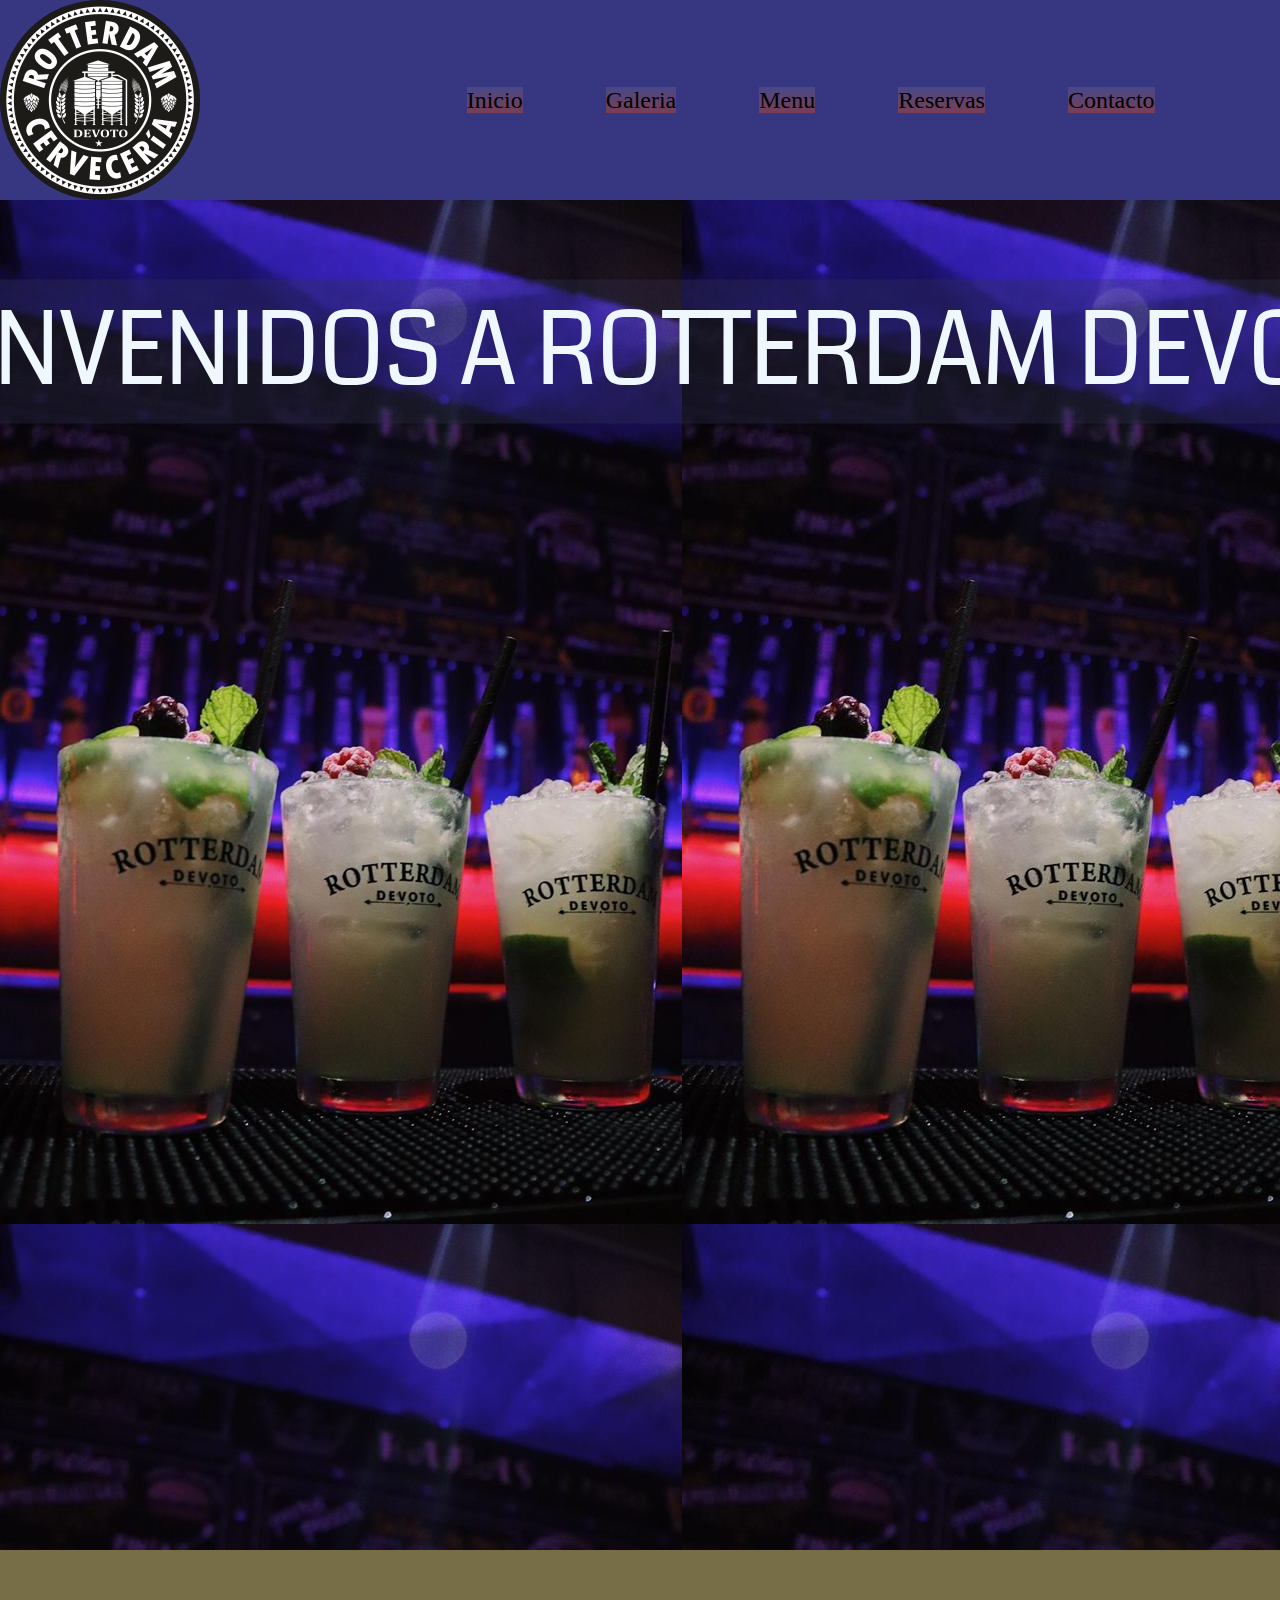
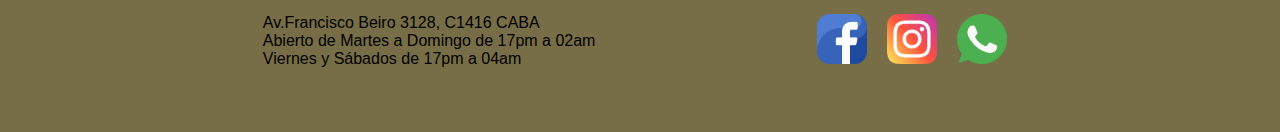
==== index.html @ 2f7b99c9 "cambios" ====
<!DOCTYPE html>
<html lang="en">

<head>
    <meta charset="UTF-8">
    <meta http-equiv="X-UA-Compatible" content="IE=edge">
    <meta name="viewport" content="width=device-width, initial-scale=1.0">
   <!-- bootstrap -->
    <link href="https://cdn.jsdelivr.net/npm/bootstrap@5.1.3/dist/css/bootstrap.min.css" rel="stylesheet" integrity="sha384-1BmE4kWBq78iYhFldvKuhfTAU6auU8tT94WrHftjDbrCEXSU1oBoqyl2QvZ6jIW3" crossorigin="anonymous">
    <!--css-->
    
    <link rel="icon" type="imagenes/png" href="./imagenes/logo.jpg" >
    <link rel="stylesheet" href="style.css">
    <link href="https://fonts.googleapis.com/css2?family=Coda:wght@800&display=swap" rel="stylesheet">
    <title>ROTTERDAM DEVOTO</title>
</head>

<body >
    
    <header class="header">
        <img src="./imagenes/logo.jpg" alt="logo de la cerveceria " class="logoGeneral">
        <nav>
            <ul class="barraNavegacion">
                <li class="barraNavegacion__li"><a href="#" >Inicio</a></li>
                <li class="barraNavegacion__li"><a href="./paginas/galeria.html"> Galeria </a></li>
                <li class="barraNavegacion__li"><a href="./paginas/menu.html"> Menu </a></li>
                <li class="barraNavegacion__li"><a href="../paginas/reservas.html">Reservas</a></li>
                <li class="barraNavegacion__li"><a href="./paginas/contacto.html"> Contacto </a></li>
            </ul>
        </nav>
    </header>

    <main class="fondo">
        <P class="bienvenidos">BIENVENIDOS A ROTTERDAM DEVOTO</P>

    </main>

    <footer class="footer">
        <div class="direccionHorario">
            <p class="pDireccion">Av.Francisco Beiro 3128, C1416 CABA </p>
            <P class="pHorario">Abierto de Martes a Domingo de  17pm a 02am 
            Viernes y Sábados de 17pm a 04am</p> 
        </div>
        <ul class="lifooter">
            <li >
                <a href="https://www.facebook.com/Rotterdam-Devoto-362710351002359/" target="_blank">
                <img src="./imagenes/facebook.png" alt="logo facebook" ></a>
            </li>

            <li >
                <a href="https://www.instagram.com/rotterdamcerveceria.devoto/?hl=es" target="_blank">
                <img src="./imagenes/instagram .png" alt="logo instagram" ></a>
            </li>

            <li>
                <a href="https://www.whatsapp.com/?lang=es" target="_blank">
                <img  src="./imagenes/whatsapp .png" alt="logo whatssap"></a>
            </li>
        </ul>
    
    </footer>
    <script src="https://cdn.jsdelivr.net/npm/bootstrap@5.1.3/dist/js/bootstrap.bundle.min.js" integrity="sha384-ka7Sk0Gln4gmtz2MlQnikT1wXgYsOg+OMhuP+IlRH9sENBO0LRn5q+8nbTov4+1p" crossorigin="anonymous"></script>
</body>

</html>
---- style.css ----
*{
    margin: 0%;
    padding: 0%;
    list-style: none;
	text-decoration: none;
	border: none;
	outline: none;
}

/*body*/
body {
    font-family: 'Coda', cursive;}

/*header*/
.header{
    background-color: rgb(55, 55, 129);
    display: grid;     
    grid-template-columns: 1fr 2fr;
    justify-content: right;
    justify-content: space-around;
    align-items: center;}

.logoGeneral{
    height: 12.5rem;
    width: 12.5rem;
    background-repeat: no-repeat;
    background-position: 50%;
    border-radius: 80%;
    background-size: 80% auto;
    position:relative;}

.barraNavegacion{
    list-style: none;

    
}

.barraNavegacion a{
    text-decoration: none;
    color: black;
    background-image: linear-gradient(rgb(72, 72, 135), rgba(150, 66, 66, 0.689));
    width: 150px;
    height: 150px;
    transition: all 1s;
}
.barraNavegacion__li:hover{
    background-image: linear-gradient( rgb(101, 101, 89) , rgba(38, 25, 86, 0.361));
    transform:scale(1)
}

.barraNavegacion__li{
    display: inline-block;
    padding: 0.625rem;
    margin:1.875rem;
    position: relative;
    font-family: Cambria, Cochin, Georgia, Times, 'Times New Roman', serif;
    font-size: 150%;}

/*main*/
main{
    display:flex;
    justify-content:center;}

.fondo{
    height: 150vh;
    background-image: url(./imagenes/img\ backround.jpg);}


.bienvenidos{
    /*tuki listo para mergear*/
    font-size: 450%;
    color: aliceblue;
    text-align: center;
    position: absolute;
    top: 300px;
    transform:scale(1.3,1.4);
    
  background-color:rgba(50, 50, 83, 0.322);
  animation-name: iluminarBienvenidos;
  animation-duration:4s;
  animation-iteration-count: infinite;
}
@keyframes iluminarBienvenidos {
    from {background-color: rgba(68, 68, 127, 0.497);}
    to {background-color: rgba(84, 86, 135, 0.18);}
}
/* footer */
footer{
    display: flex;
    justify-content: space-evenly;
    align-items: center;
    padding:5%;
    margin: 0%;
    background-color: rgba(71, 58, 6, 0.736);
    font-family:Verdana, Geneva, Tahoma, sans-serif;}
 div{
   width: 30%;}

.lifooter {
    display: flex;
    align-items:flex-end;
    list-style:none ;
    justify-content: flex-end;}
   
.lifooter a {
    margin: 0.625rem;
    width: 3.125rem;}

 .lifooter img{
     width: 3.125rem;}
    
     
 /*contacto*/

     section{
        height: 900px;
      background-image: url(../ROTTERDAM-SIGAL/imagenes/img\ backround.jpg);
    }


    
     
     /* reservas*/
     .reservas{
        height: 150vh;
        background-color: rgba(184, 176, 161, 0.472);
        background-image: url(./imagenes/img\ backround.jpg);
        background-repeat: no-repeat;
        background-position-x: right;
        
     }
     .reservas__lista{
        position: relative;
        margin-right: 70%;
       
     }
   
 
/*galeria*/

.galeriaimg {
display: grid;
grid-template-columns: 1fr 1fr 1fr;
grid-template-rows: repeat(2 15rem) ;
gap: 1rem;
align-items: center;
background-color:rgba(184, 176, 161, 0.472) ;
width: 100% ;
margin: 0;
}
     
.foto{
    width: 25rem;
    height: 35rem;
}


     
/*menu*/
    main img {
 width:100%;
 height: 100vw;
 padding: 1.25rem;
}
.menu{
    overflow-x: scroll;
    height: 31.25rem;
    width: 31.25rem;
    display: inline;
    position: relative;
    
}

    
@media only screen and (max-width:1024px){
    .fondo{
        background-position: center; 
        background-size: cover;
        background-repeat: no-repeat;
    }
    .header{
        display: grid;     
        grid-template-columns: 1fr 2fr;
        justify-content: right;
        justify-content: space-around;
        align-items: center;
        }
    .barraNavegacion__li {
        font-size: 2.438rem;
        padding: 0.063rem;
        margin: 0.125rem;
    }

    .footer{
        padding:1.25rem;
        justify-content: center;

    }
    .direccionHorario {  
        text-align: center;
        
    }

    .pDireccion{
        text-align: center;
    }
    .galeriaimg{
        display: grid;
        grid-template-columns: 1fr 1fr;
        grid-template-rows: repeat(2 15rem) ;}
    
}  

@media only screen and (max-width:768px){
    .header{
    
        display: grid;     
        grid-template-columns: 1fr 3fr;
        justify-content: right;
        justify-content: space-around;
        align-items: center;
    }
    .footer{
        padding: 1.25rem;
        justify-content: center;

    }
    .barraNavegacion__li {
        font-size: 1.938rem;
        padding: 0.063rem;
        margin: 0.125rem;
        
    }
    .fondo{
        background-position: center; 
        height: 45.624rem;
    }
    .direccionHorario {  
        font-size:1.313rem;
        width: 12.5rem;
        text-align: center;
        margin: 0.625rem;  
    }

    .galeriaimg{
            display: grid;
            grid-template-columns: 1fr;
            grid-template-rows:repeat(3 2fr);   
        }

    

        
        }



  
@media only screen and (max-width:480px){
    .fondo{
        background-position: center; 
        
    }   
  
    img.logoGeneral{
        width:8.125rem;
        height:8.125rem;
    }
    .barraNavegacion{
        margin-right: 0.75rem;
    }
    .barraNavegacion__li {
        font-size: 1.313rem;
        padding: 0.188rem;
        margin: 0.188rem;
        display: block;
    }
    .bienvenidos{
        font-size: 2.125rem;
        margin-top: 1rem;
    }
    .footer{
        flex-direction: column;
        
    }
    .direccionHorario {  
        font-size: 0.938rem;
        
        text-align: center;
        margin: 0.625rem;  
    }

    .pDireccion{
        display: block;
        text-align: center;
    }

    .galeriaimg{
        display: grid;
        grid-template-columns: 1fr;
        grid-template-rows:repeat(3 2fr);
        padding-left: 20px;

    }



}
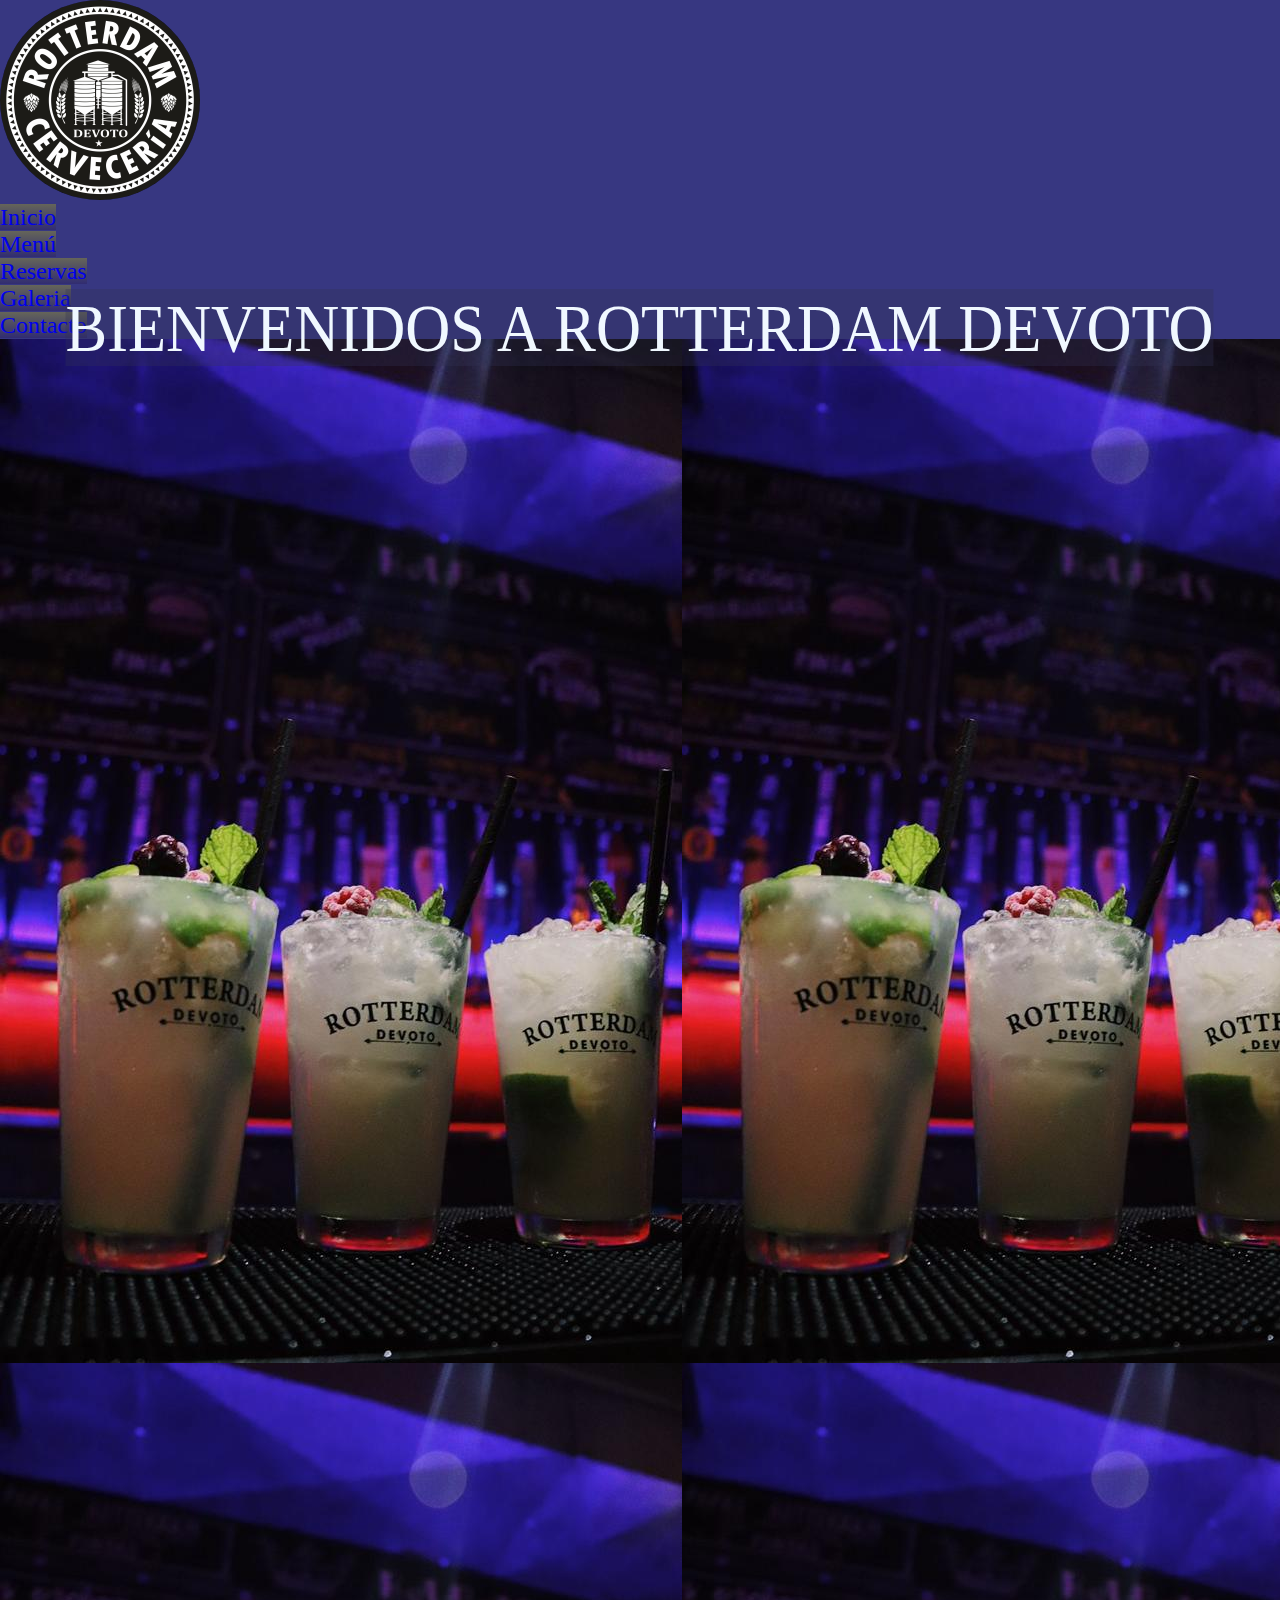
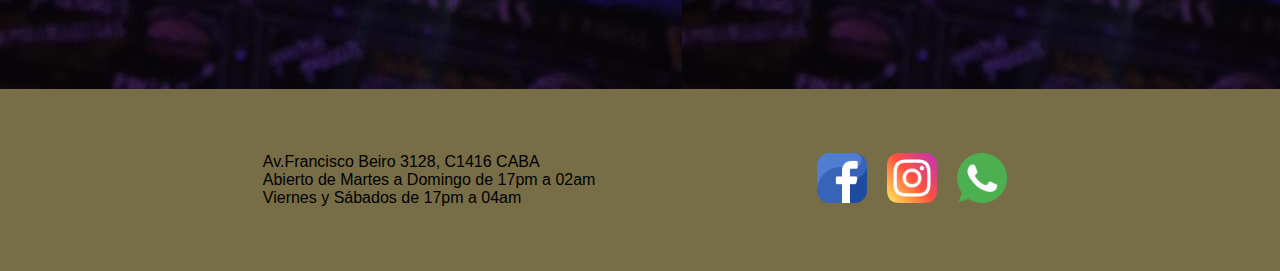
==== commit ddd36f46: "mergeando bootstrap" ====
--- a/index.html
+++ b/index.html
@@ -11,27 +11,44 @@
     
     <link rel="icon" type="imagenes/png" href="./imagenes/logo.jpg" >
     <link rel="stylesheet" href="style.css">
-    <link href="https://fonts.googleapis.com/css2?family=Coda:wght@800&display=swap" rel="stylesheet">
+
     <title>ROTTERDAM DEVOTO</title>
 </head>
 
 <body >
     
     <header class="header">
-        <img src="./imagenes/logo.jpg" alt="logo de la cerveceria " class="logoGeneral">
-        <nav>
-            <ul class="barraNavegacion">
-                <li class="barraNavegacion__li"><a href="#" >Inicio</a></li>
-                <li class="barraNavegacion__li"><a href="./paginas/galeria.html"> Galeria </a></li>
-                <li class="barraNavegacion__li"><a href="./paginas/menu.html"> Menu </a></li>
-                <li class="barraNavegacion__li"><a href="../paginas/reservas.html">Reservas</a></li>
-                <li class="barraNavegacion__li"><a href="./paginas/contacto.html"> Contacto </a></li>
-            </ul>
-        </nav>
+        <nav class="navbar navbar-expand-lg navbar-light">
+            <div class="container-fluid">
+              <a class="navbar-brand" href="/"><img src="./imagenes/logo.jpg" alt="logo de la cerveceria " class="logoGeneral"></a>
+              <button class="navbar-toggler" type="button" data-bs-toggle="collapse" data-bs-target="#navbarNav" aria-controls="navbarNav" aria-expanded="false" aria-label="Toggle navigation">
+                <span class="navbar-toggler-icon"></span>
+              </button>
+              <div class="collapse navbar-collapse" id="navbarNav">
+                <ul class="navbar-nav ">
+                  <li class="nav-item">
+                    <a class="nav-link active" aria-current="page" href="#">Inicio</a>
+                  </li>
+                  <li class="nav-item">
+                    <a class="nav-link" href="./paginas/menu.html">Menú</a>
+                  </li>
+                  <li class="nav-item">
+                    <a class="nav-link" href="./paginas/reservas.html">Reservas </a>
+                  </li>
+                  <li class="nav-item">
+                    <a class="nav-link " href="./paginas/galeria.html">Galeria</a>
+                  </li>
+                  <li class="nav-item">
+                    <a class="nav-link " href="./paginas/contacto.html">Contacto</a>
+                  </li>
+                </ul>
+              </div>
+            </div>
+          </nav>
     </header>
 
-    <main class="fondo">
-        <P class="bienvenidos">BIENVENIDOS A ROTTERDAM DEVOTO</P>
+    <main class="fondo w-100 p-relative">
+        <P class="bienvenidos w-90">BIENVENIDOS A ROTTERDAM DEVOTO</P>
 
     </main>
 
--- a/style.css
+++ b/style.css
@@ -12,13 +12,9 @@
     font-family: 'Coda', cursive;}
 
 /*header*/
-.header{
-    background-color: rgb(55, 55, 129);
-    display: grid;     
-    grid-template-columns: 1fr 2fr;
-    justify-content: right;
-    justify-content: space-around;
-    align-items: center;}
+header{
+    background-color: rgb(55, 55, 129);}
+    
 
 .logoGeneral{
     height: 12.5rem;
@@ -28,14 +24,25 @@
     border-radius: 80%;
     background-size: 80% auto;
     position:relative;}
-
+    
+    .nav-link{
+        background-image: linear-gradient( rgb(101, 101, 89) , rgba(38, 25, 86, 0.361));
+        font-size:24px;
+        
+    }
+        
+    header .navbar-nav{
+        margin-left: auto;
+    }
+    
+/*
 .barraNavegacion{
     list-style: none;
 
     
 }
 
-.barraNavegacion a{
+.nav-link a{
     text-decoration: none;
     color: black;
     background-image: linear-gradient(rgb(72, 72, 135), rgba(150, 66, 66, 0.689));
@@ -43,7 +50,7 @@
     height: 150px;
     transition: all 1s;
 }
-.barraNavegacion__li:hover{
+.nav-link__li:hover{
     background-image: linear-gradient( rgb(101, 101, 89) , rgba(38, 25, 86, 0.361));
     transform:scale(1)
 }
@@ -54,7 +61,7 @@
     margin:1.875rem;
     position: relative;
     font-family: Cambria, Cochin, Georgia, Times, 'Times New Roman', serif;
-    font-size: 150%;}
+    font-size: 150%;}*/
 
 /*main*/
 main{
@@ -68,10 +75,10 @@
 
 .bienvenidos{
     /*tuki listo para mergear*/
-    font-size: 450%;
+    font-size: 300%;
     color: aliceblue;
     text-align: center;
-    position: absolute;
+    position:absolute;
     top: 300px;
     transform:scale(1.3,1.4);
     
@@ -84,6 +91,8 @@
     from {background-color: rgba(68, 68, 127, 0.497);}
     to {background-color: rgba(84, 86, 135, 0.18);}
 }
+
+
 /* footer */
 footer{
     display: flex;
@@ -116,25 +125,49 @@
         height: 900px;
       background-image: url(../ROTTERDAM-SIGAL/imagenes/img\ backround.jpg);
     }
-
-
-    
-     
+    .ratio-4x3 {
+        @include media-breakpoint-up(md) {
+          --bs-aspect-ratio: 50%; // 2x1
+        }
+      }
+  
+      .form-group{
+        color: whitesmoke;
+             }
+             .contactate{
+    
+                transform:scale(1.3,1.4);
+                
+              background-color:rgba(50, 50, 83, 0.322);
+              animation-name: iluminarBienvenidos;
+              animation-duration:4s;
+              animation-iteration-count: infinite;
+            
+            }
+            @keyframes iluminarcontactate {
+                from {background-color: rgba(68, 68, 127, 0.497);}
+                to {background-color: rgba(84, 86, 135, 0.18);}
+            }
+
      /* reservas*/
-     .reservas{
-        height: 150vh;
-        background-color: rgba(184, 176, 161, 0.472);
-        background-image: url(./imagenes/img\ backround.jpg);
-        background-repeat: no-repeat;
-        background-position-x: right;
-        
+     .container-fluid__reservas{
+        background-image: url(../ROTTERDAM-SIGAL/imagenes/img\ backround.jpg);
+       
+
      }
-     .reservas__lista{
-        position: relative;
-        margin-right: 70%;
-       
+     .fotocarr{
+        height:350px;
+        width:450px;
+        
      }
-   
+     .carrousel__contenedor{
+         
+         margin-top: 20%;
+         left: 40%;
+     }
+     .carrousel-item img{
+         height: 800px;
+     }   
  
 /*galeria*/
 
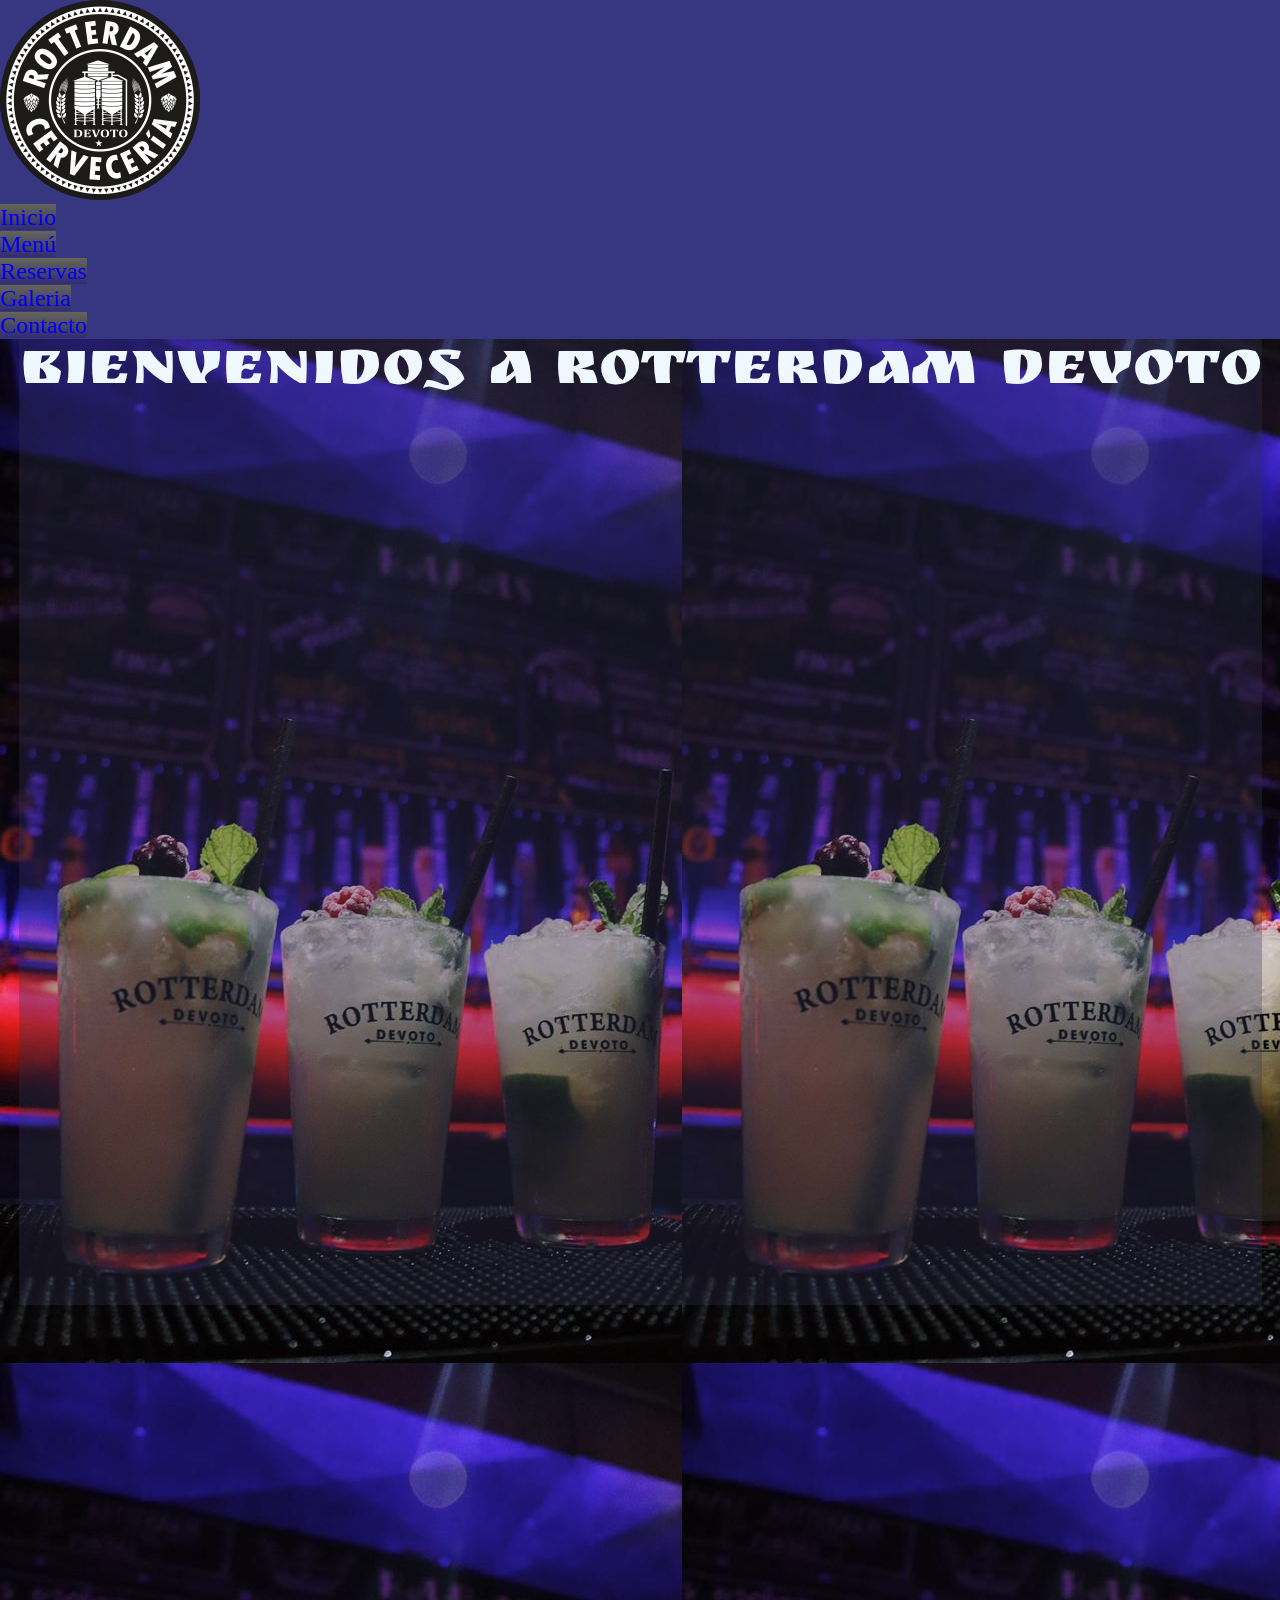
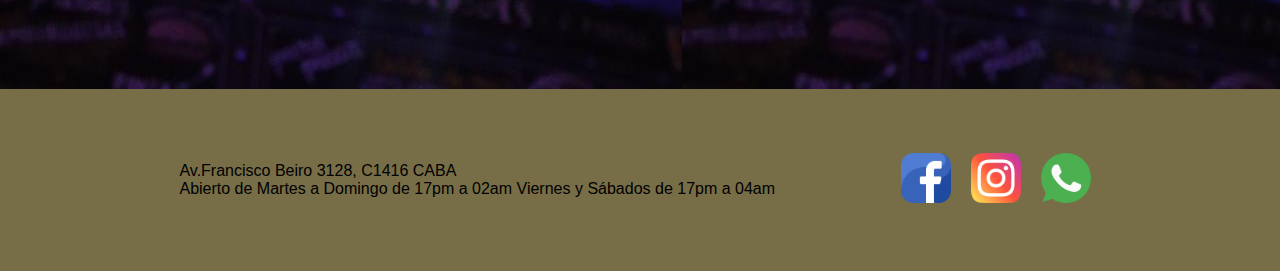
==== commit bcdf03b1: "tipografia" ====
--- a/index.html
+++ b/index.html
@@ -11,6 +11,7 @@
     
     <link rel="icon" type="imagenes/png" href="./imagenes/logo.jpg" >
     <link rel="stylesheet" href="style.css">
+    <link href="https://fonts.googleapis.com/css2?family=Ruslan+Display&display=swap" rel="stylesheet">
 
     <title>ROTTERDAM DEVOTO</title>
 </head>
@@ -25,6 +26,7 @@
                 <span class="navbar-toggler-icon"></span>
               </button>
               <div class="collapse navbar-collapse" id="navbarNav">
+                
                 <ul class="navbar-nav ">
                   <li class="nav-item">
                     <a class="nav-link active" aria-current="page" href="#">Inicio</a>
@@ -42,13 +44,14 @@
                     <a class="nav-link " href="./paginas/contacto.html">Contacto</a>
                   </li>
                 </ul>
+
               </div>
             </div>
           </nav>
     </header>
 
-    <main class="fondo w-100 p-relative">
-        <P class="bienvenidos w-90">BIENVENIDOS A ROTTERDAM DEVOTO</P>
+    <main class="d-flex flex-column fondo w-100 ">
+        <P class="bienvenidos">BIENVENIDOS A ROTTERDAM DEVOTO</P>
 
     </main>
 
--- a/style.css
+++ b/style.css
@@ -8,12 +8,18 @@
 }
 
 /*body*/
-body {
-    font-family: 'Coda', cursive;}
+body{
+    font-family: 'Coda', cursive;
+   
+    
+}
 
 /*header*/
 header{
-    background-color: rgb(55, 55, 129);}
+    background-color: rgba(55, 55, 129);
+    
+    z-index: 50;
+}
     
 
 .logoGeneral{
@@ -23,17 +29,18 @@
     background-position: 50%;
     border-radius: 80%;
     background-size: 80% auto;
-    position:relative;}
-    
-    .nav-link{
-        background-image: linear-gradient( rgb(101, 101, 89) , rgba(38, 25, 86, 0.361));
-        font-size:24px;
+    position:relative;
+}
+    
+.nav-link{
+    background-image: linear-gradient( rgb(101, 101, 89) , rgba(38, 25, 86, 0.361));
+    font-size:24px;     
+}
         
-    }
-        
-    header .navbar-nav{
-        margin-left: auto;
-    }
+header .navbar-nav{
+    margin-left: auto;
+}
+
     
 /*
 .barraNavegacion{
@@ -50,6 +57,7 @@
     height: 150px;
     transition: all 1s;
 }
+
 .nav-link__li:hover{
     background-image: linear-gradient( rgb(101, 101, 89) , rgba(38, 25, 86, 0.361));
     transform:scale(1)
@@ -66,26 +74,26 @@
 /*main*/
 main{
     display:flex;
-    justify-content:center;}
+    justify-content:center;
+}
 
 .fondo{
     height: 150vh;
-    background-image: url(./imagenes/img\ backround.jpg);}
+    background-image: url(./imagenes/img\ backround.jpg);
+}
 
 
 .bienvenidos{
     /*tuki listo para mergear*/
-    font-size: 300%;
+    font-size: 400%;
+    font-family: 'Ruslan Display', cursive;
     color: aliceblue;
     text-align: center;
-    position:absolute;
-    top: 300px;
-    transform:scale(1.3,1.4);
-    
-  background-color:rgba(50, 50, 83, 0.322);
-  animation-name: iluminarBienvenidos;
-  animation-duration:4s;
-  animation-iteration-count: infinite;
+    margin-bottom: 30%;
+    background-color:rgba(50, 50, 83, 0.322);
+    animation-name: iluminarBienvenidos;
+    animation-duration:4s;
+    animation-iteration-count: infinite;
 }
 @keyframes iluminarBienvenidos {
     from {background-color: rgba(68, 68, 127, 0.497);}
@@ -101,74 +109,91 @@
     padding:5%;
     margin: 0%;
     background-color: rgba(71, 58, 6, 0.736);
-    font-family:Verdana, Geneva, Tahoma, sans-serif;}
- div{
-   width: 30%;}
-
+    font-family:Verdana, Geneva, Tahoma, sans-serif;
+}
+/*
+div{
+   width: 30%;
+}
+*/
 .lifooter {
     display: flex;
     align-items:flex-end;
     list-style:none ;
-    justify-content: flex-end;}
+    justify-content: flex-end;
+}
    
 .lifooter a {
     margin: 0.625rem;
-    width: 3.125rem;}
-
- .lifooter img{
-     width: 3.125rem;}
-    
+    width: 3.125rem;
+}
+
+.lifooter img{
+     width: 3.125rem;
+}
+
      
  /*contacto*/
-
-     section{
-        height: 900px;
-      background-image: url(../ROTTERDAM-SIGAL/imagenes/img\ backround.jpg);
-    }
-    .ratio-4x3 {
-        @include media-breakpoint-up(md) {
-          --bs-aspect-ratio: 50%; // 2x1
+section{
+    /*height: 900px;*/
+    background-image: url(./imagenes/img\ backround.jpg);
+}
+.ratio-4x3 {
+    @include media-breakpoint-up(md) {
+        --bs-aspect-ratio: 50%; // 2x1
         }
-      }
-  
-      .form-group{
-        color: whitesmoke;
-             }
-             .contactate{
-    
-                transform:scale(1.3,1.4);
-                
-              background-color:rgba(50, 50, 83, 0.322);
-              animation-name: iluminarBienvenidos;
-              animation-duration:4s;
-              animation-iteration-count: infinite;
-            
-            }
-            @keyframes iluminarcontactate {
-                from {background-color: rgba(68, 68, 127, 0.497);}
-                to {background-color: rgba(84, 86, 135, 0.18);}
-            }
-
-     /* reservas*/
-     .container-fluid__reservas{
-        background-image: url(../ROTTERDAM-SIGAL/imagenes/img\ backround.jpg);
-       
-
-     }
-     .fotocarr{
-        height:350px;
-        width:450px;
-        
-     }
-     .carrousel__contenedor{
-         
-         margin-top: 20%;
-         left: 40%;
-     }
-     .carrousel-item img{
-         height: 800px;
-     }   
- 
+}
+
+.form-group{
+    color: whitesmoke;
+}
+.contactate{
+    transform:scale(1,1.4);
+    background-color:rgba(50, 50, 83, 0.322);
+    animation-name: iluminarBienvenidos;
+    animation-duration:4s;
+    animation-iteration-count: infinite;
+    font-family: 'Ruslan Display', cursive;
+    
+}
+@keyframes iluminarcontactate {
+    from {background-color: rgba(68, 68, 127, 0.497);}
+    to {background-color: rgba(84, 86, 135, 0.18);}
+}
+
+/* reservas*/
+.contenedorCarrousel{
+    background-color:rgba(68, 68, 127, 0.497) ;
+}
+     
+/*.fotocarr{
+    height:350px;
+    width:450px;
+}
+.carrousel__contenedor{
+    margin-top: 20%;
+    left: 40%;
+}
+
+.carrousel-item img{
+    height: 800px;
+}  */ 
+.carousel__div{
+    display: flex;
+    justify-content: center;
+ }
+ .slide{
+     display: flex;
+     justify-content: center;
+     width: 50%;
+     
+ }
+ .slide img{
+    background-size:cover;
+     width: 100vh;
+ }
+
+
 /*galeria*/
 
 .galeriaimg {
@@ -177,7 +202,7 @@
 grid-template-rows: repeat(2 15rem) ;
 gap: 1rem;
 align-items: center;
-background-color:rgba(184, 176, 161, 0.472) ;
+background-image: url(./imagenes/img\ galeria\ 2.jpg) ;
 width: 100% ;
 margin: 0;
 }
@@ -190,10 +215,11 @@
 
      
 /*menu*/
-    main img {
- width:100%;
- height: 100vw;
- padding: 1.25rem;
+main img {
+    width:100%;
+    height: 100vw;
+    padding: 1.25rem;
+    background-color:rgba(68, 68, 127, 0.497) ;
 }
 .menu{
     overflow-x: scroll;
@@ -204,7 +230,7 @@
     
 }
 
-    
+
 @media only screen and (max-width:1024px){
     .fondo{
         background-position: center; 
@@ -280,11 +306,7 @@
             grid-template-columns: 1fr;
             grid-template-rows:repeat(3 2fr);   
         }
-
-    
-
-        
-        }
+}
 
 
 
@@ -311,14 +333,13 @@
     .bienvenidos{
         font-size: 2.125rem;
         margin-top: 1rem;
+    
     }
     .footer{
-        flex-direction: column;
-        
+        flex-direction: column;        
     }
     .direccionHorario {  
         font-size: 0.938rem;
-        
         text-align: center;
         margin: 0.625rem;  
     }
@@ -333,14 +354,13 @@
         grid-template-columns: 1fr;
         grid-template-rows:repeat(3 2fr);
         padding-left: 20px;
-
-    }
-
-
-
-}
-    
+    }
+    .carousel-inner{
+        width: 150px;
+        height: 100px;
+        margin-bottom: 15rem;
+    }
 
  
 
-    +}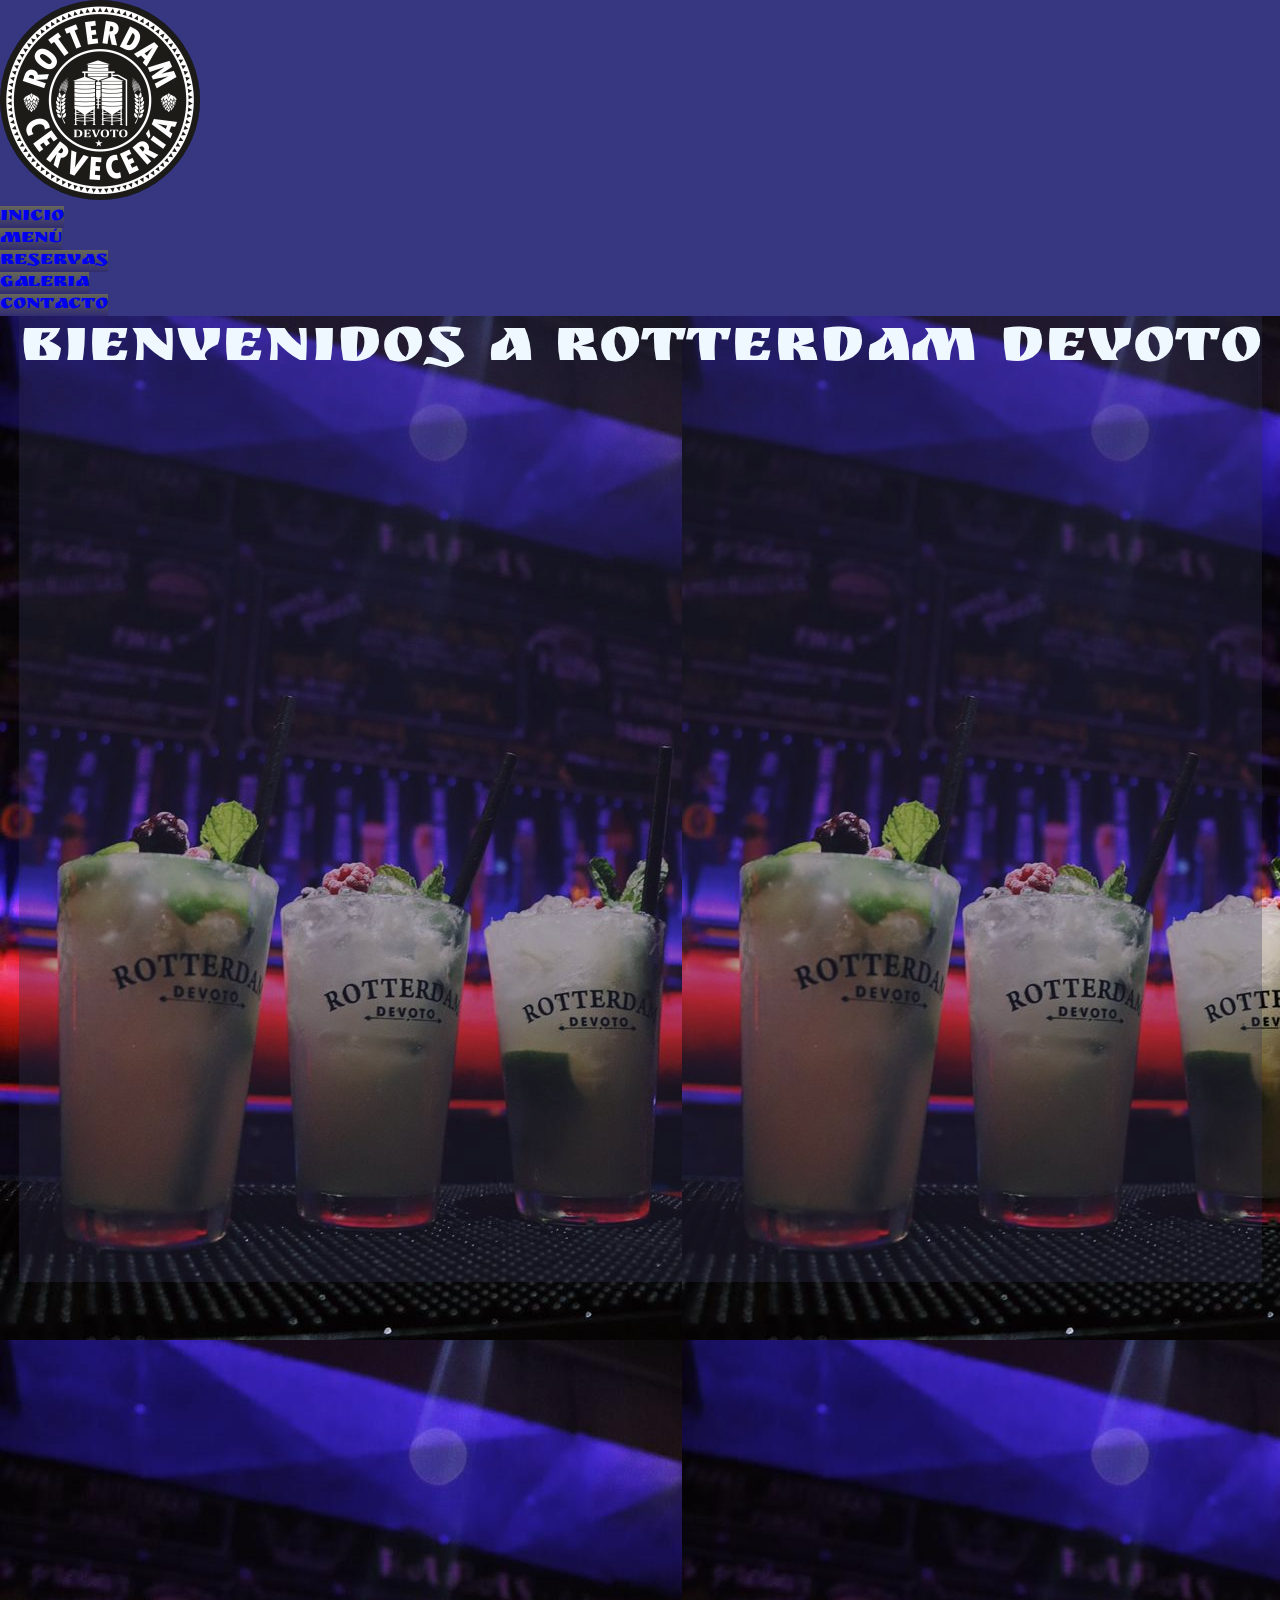
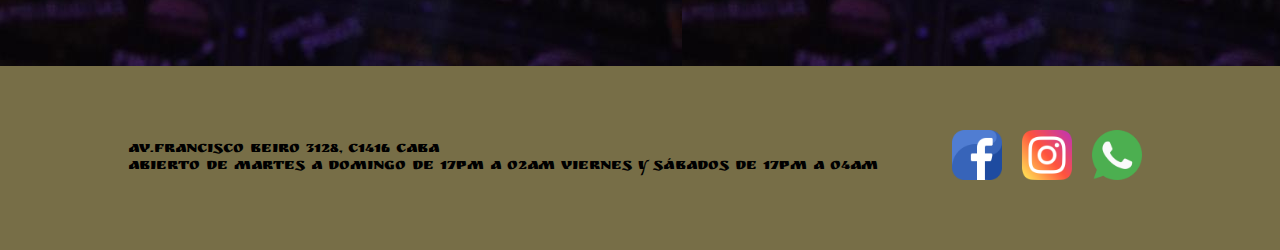
==== commit e8221f0c: "cambie nombre de imagenes, para que tome el bg, acomodé y terminé de linkear y pasar todo a scss" ====
--- a/index.html
+++ b/index.html
@@ -5,14 +5,13 @@
     <meta charset="UTF-8">
     <meta http-equiv="X-UA-Compatible" content="IE=edge">
     <meta name="viewport" content="width=device-width, initial-scale=1.0">
-   <!-- bootstrap -->
+    <meta name="description" content="Más que un bar, un espacio para crear momentos y disfrutar con amigos">     
+    <meta name="keywords" content="cervecería, craft bar, lugar de encuentro, música, shows, diversión, festejos, amigos,familia, comida, tragos, bienvenidos">     
+   
     <link href="https://cdn.jsdelivr.net/npm/bootstrap@5.1.3/dist/css/bootstrap.min.css" rel="stylesheet" integrity="sha384-1BmE4kWBq78iYhFldvKuhfTAU6auU8tT94WrHftjDbrCEXSU1oBoqyl2QvZ6jIW3" crossorigin="anonymous">
-    <!--css-->
-    
     <link rel="icon" type="imagenes/png" href="./imagenes/logo.jpg" >
-    <link rel="stylesheet" href="style.css">
+    <link rel="stylesheet" href="css/main.css">
     <link href="https://fonts.googleapis.com/css2?family=Ruslan+Display&display=swap" rel="stylesheet">
-
     <title>ROTTERDAM DEVOTO</title>
 </head>
 
@@ -21,7 +20,7 @@
     <header class="header">
         <nav class="navbar navbar-expand-lg navbar-light">
             <div class="container-fluid">
-              <a class="navbar-brand" href="/"><img src="./imagenes/logo.jpg" alt="logo de la cerveceria " class="logoGeneral"></a>
+              <a class="navbar-brand" href="#"><img src="./imagenes/logo.jpg" alt="logo de la cerveceria " class="logoGeneral"></a>
               <button class="navbar-toggler" type="button" data-bs-toggle="collapse" data-bs-target="#navbarNav" aria-controls="navbarNav" aria-expanded="false" aria-label="Toggle navigation">
                 <span class="navbar-toggler-icon"></span>
               </button>
--- a/css/main.css
+++ b/css/main.css
@@ -0,0 +1,310 @@
+/*MAPS*/
+/* EXTEND*/
+* {
+  margin: 0%;
+  padding: 0%;
+  list-style: none;
+  text-decoration: none;
+  border: none;
+  outline: none;
+}
+
+body {
+  font-family: 'Ruslan Display', cursive;
+}
+
+header {
+  background-color: #373781;
+  z-index: 50;
+}
+
+.logoGeneral {
+  height: 12.5rem;
+  width: 12.5rem;
+  background-repeat: no-repeat;
+  background-position: 50%;
+  border-radius: 80%;
+  background-size: 80% auto;
+  position: relative;
+}
+
+.nav-link {
+  background-image: linear-gradient(#656559, rgba(38, 25, 86, 0.361));
+  font-size: 20px;
+}
+
+header .navbar-nav {
+  margin-left: auto;
+}
+
+main {
+  display: flex;
+  justify-content: center;
+}
+
+.fondo {
+  height: 150vh;
+  background-image: url(../imagenes/bg.jpg);
+}
+
+footer {
+  display: flex;
+  justify-content: space-evenly;
+  align-items: center;
+  padding: 5%;
+  margin: 0%;
+  background-color: rgba(71, 58, 6, 0.736);
+  font-family: 'Ruslan Display', cursive;
+}
+
+.lifooter {
+  display: flex;
+  list-style: none;
+  align-items: flex-end;
+  justify-content: flex-end;
+}
+
+.lifooter a {
+  margin: 0.625rem;
+  width: 3.125rem;
+}
+
+.lifooter img {
+  width: 3.125rem;
+}
+
+.contactate {
+  font-family: 'Ruslan Display', cursive;
+  color: #2b3842;
+  background-color: rgba(50, 50, 83, 0.322);
+  animation-name: iluminarcontactate;
+  animation-duration: 4s;
+  animation-iteration-count: infinite;
+}
+
+@keyframes iluminarcontactate {
+  from {
+    background-color: rgba(68, 68, 127, 0.497);
+  }
+  to {
+    background-color: rgba(84, 86, 135, 0.18);
+  }
+}
+
+.menuext, .reservaext {
+  background-color: red;
+}
+
+@media only screen and (max-width: 1024px) {
+  .fondo {
+    background-position: center;
+    background-size: cover;
+    background-repeat: no-repeat;
+  }
+  .header {
+    display: grid;
+    grid-template-columns: 1fr 2fr;
+    justify-content: right;
+    justify-content: space-around;
+    align-items: center;
+  }
+  .barraNavegacion__li {
+    font-size: 2.438rem;
+    padding: 0.063rem;
+    margin: 0.125rem;
+  }
+  .footer {
+    padding: 1.25rem;
+    justify-content: center;
+  }
+  .direccionHorario {
+    text-align: center;
+  }
+  .pDireccion {
+    text-align: center;
+  }
+  .galeriaimg {
+    display: grid;
+    grid-template-columns: 1fr 1fr;
+    grid-template-rows: repeat(2 15rem);
+  }
+}
+
+@media only screen and (max-width: 768px) {
+  .header {
+    display: grid;
+    grid-template-columns: 1fr 3fr;
+    justify-content: right;
+    justify-content: space-around;
+    align-items: center;
+  }
+  .footer {
+    padding: 1.25rem;
+    justify-content: center;
+  }
+  .barraNavegacion__li {
+    font-size: 1.938rem;
+    padding: 0.063rem;
+    margin: 0.125rem;
+  }
+  .fondo {
+    background-position: center;
+    height: 45.624rem;
+  }
+  .direccionHorario {
+    font-size: 1.313rem;
+    width: 12.5rem;
+    text-align: center;
+    margin: 0.625rem;
+  }
+  .galeriaimg {
+    display: grid;
+    grid-template-columns: 1fr;
+    grid-template-rows: repeat(3 2fr);
+  }
+}
+
+@media only screen and (max-width: 480px) {
+  .fondo {
+    background-position: center;
+  }
+  img.logoGeneral {
+    width: 8.125rem;
+    height: 8.125rem;
+  }
+  .barraNavegacion {
+    margin-right: 0.75rem;
+  }
+  .barraNavegacion__li {
+    font-size: 1.313rem;
+    padding: 0.188rem;
+    margin: 0.188rem;
+    display: block;
+  }
+  .bienvenidos {
+    font-size: 2.125rem;
+    margin-top: 1rem;
+  }
+  .footer {
+    flex-direction: column;
+  }
+  .direccionHorario {
+    font-size: 0.938rem;
+    text-align: center;
+    margin: 0.625rem;
+  }
+  .pDireccion {
+    display: block;
+    text-align: center;
+  }
+  .galeriaimg {
+    display: grid;
+    grid-template-columns: 1fr;
+    grid-template-rows: repeat(3 2fr);
+    padding-left: 20px;
+  }
+  .carousel-inner {
+    width: 150px;
+    height: 100px;
+    margin-bottom: 15rem;
+  }
+}
+
+.bienvenidos {
+  font-size: 400%;
+  font-family: 'Ruslan Display', cursive;
+  color: aliceblue;
+  text-align: center;
+  margin-bottom: 30%;
+  background-color: rgba(50, 50, 83, 0.322);
+  animation-name: iluminarBienvenidos;
+  animation-duration: 4s;
+  animation-iteration-count: infinite;
+}
+
+@keyframes iluminarBienvenidos {
+  from {
+    background-color: rgba(68, 68, 127, 0.497);
+  }
+  to {
+    background-color: rgba(84, 86, 135, 0.18);
+  }
+}
+
+section {
+  background-image: url(../../imagenes/bg.jpg);
+}
+
+.contactate {
+  font-family: 'Ruslan Display', cursive;
+  color: #2b3842;
+  background-color: rgba(50, 50, 83, 0.322);
+  animation-name: iluminarcontactate;
+  animation-duration: 4s;
+  animation-iteration-count: infinite;
+}
+
+.form-group {
+  color: aliceblue;
+}
+
+@keyframes iluminarcontactate {
+  from {
+    background-color: rgba(68, 68, 127, 0.497);
+  }
+  to {
+    background-color: rgba(84, 86, 135, 0.18);
+  }
+}
+
+.galeriaimg {
+  display: grid;
+  grid-template-columns: 1fr 1fr 1fr;
+  grid-template-rows: repeat(2 15rem);
+  gap: 1rem;
+  align-items: center;
+  background-image: url(../../imagenes/galeria2.jpg);
+  width: 100%;
+  margin: 0;
+}
+
+.foto {
+  width: 25rem;
+  height: 35rem;
+}
+
+main img {
+  width: 100%;
+  height: 100vw;
+  padding: 1.25rem;
+  background-color: rgba(68, 68, 127, 0.497);
+}
+
+.menu {
+  overflow-x: scroll;
+  height: 31.25rem;
+  width: 31.25rem;
+  display: inline;
+  position: relative;
+}
+
+.contenedorCarrousel {
+  background-color: rgba(68, 68, 127, 0.497);
+}
+
+.carousel__div {
+  display: flex;
+  justify-content: center;
+}
+
+.slide {
+  display: flex;
+  justify-content: center;
+  width: 50%;
+}
+
+.slide img {
+  background-size: cover;
+  width: 100vh;
+}
+/*# sourceMappingURL=main.css.map */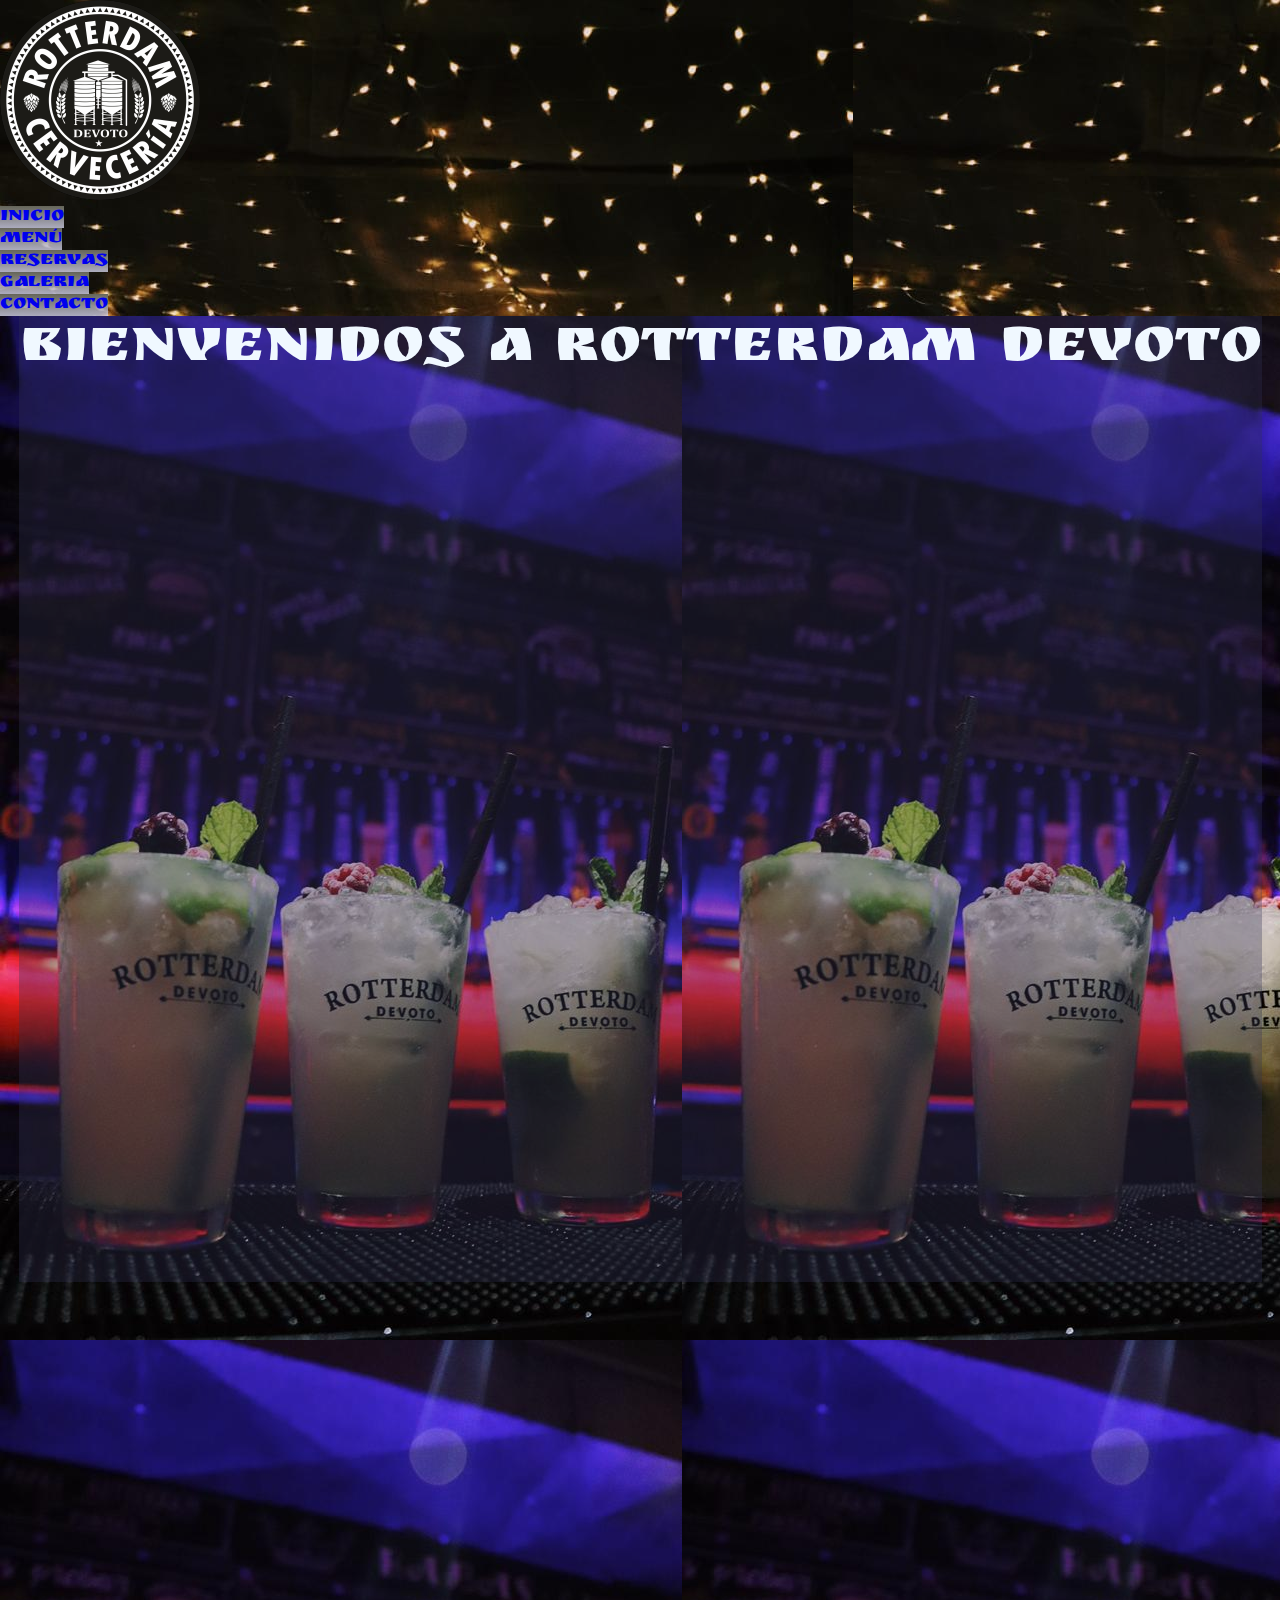
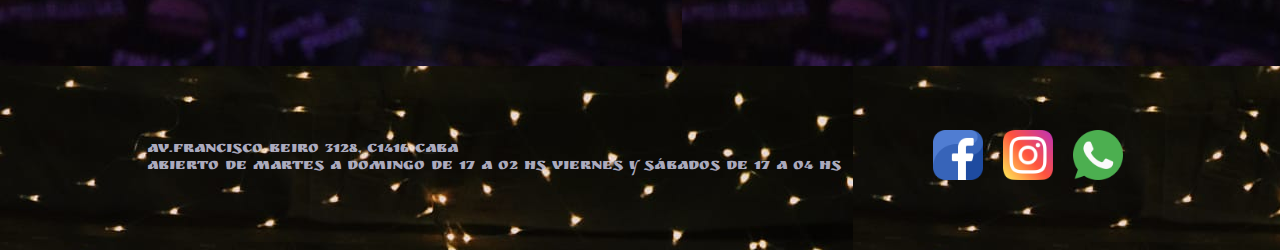
==== commit 268ef7e6: "acomodando para la entrega final" ====
--- a/index.html
+++ b/index.html
@@ -57,8 +57,8 @@
     <footer class="footer">
         <div class="direccionHorario">
             <p class="pDireccion">Av.Francisco Beiro 3128, C1416 CABA </p>
-            <P class="pHorario">Abierto de Martes a Domingo de  17pm a 02am 
-            Viernes y Sábados de 17pm a 04am</p> 
+            <P class="pHorario">Abierto de Martes a Domingo de 17 a 02 hs 
+            Viernes y Sábados de 17 a 04 hs </p> 
         </div>
         <ul class="lifooter">
             <li >
--- a/css/main.css
+++ b/css/main.css
@@ -14,7 +14,7 @@
 }
 
 header {
-  background-color: #373781;
+  background-image: url(../../imagenes/rotter5.jpg);
   z-index: 50;
 }
 
@@ -29,7 +29,7 @@
 }
 
 .nav-link {
-  background-image: linear-gradient(#656559, rgba(38, 25, 86, 0.361));
+  background-image: linear-gradient(#656559, rgba(215, 215, 240, 0.779));
   font-size: 20px;
 }
 
@@ -53,8 +53,9 @@
   align-items: center;
   padding: 5%;
   margin: 0%;
-  background-color: rgba(71, 58, 6, 0.736);
-  font-family: 'Ruslan Display', cursive;
+  background-image: url(../../imagenes/rotter5.jpg);
+  font-family: 'Ruslan Display', cursive;
+  color: rgba(215, 215, 240, 0.779);
 }
 
 .lifooter {
@@ -89,10 +90,6 @@
   to {
     background-color: rgba(84, 86, 135, 0.18);
   }
-}
-
-.menuext, .reservaext {
-  background-color: red;
 }
 
 @media only screen and (max-width: 1024px) {
